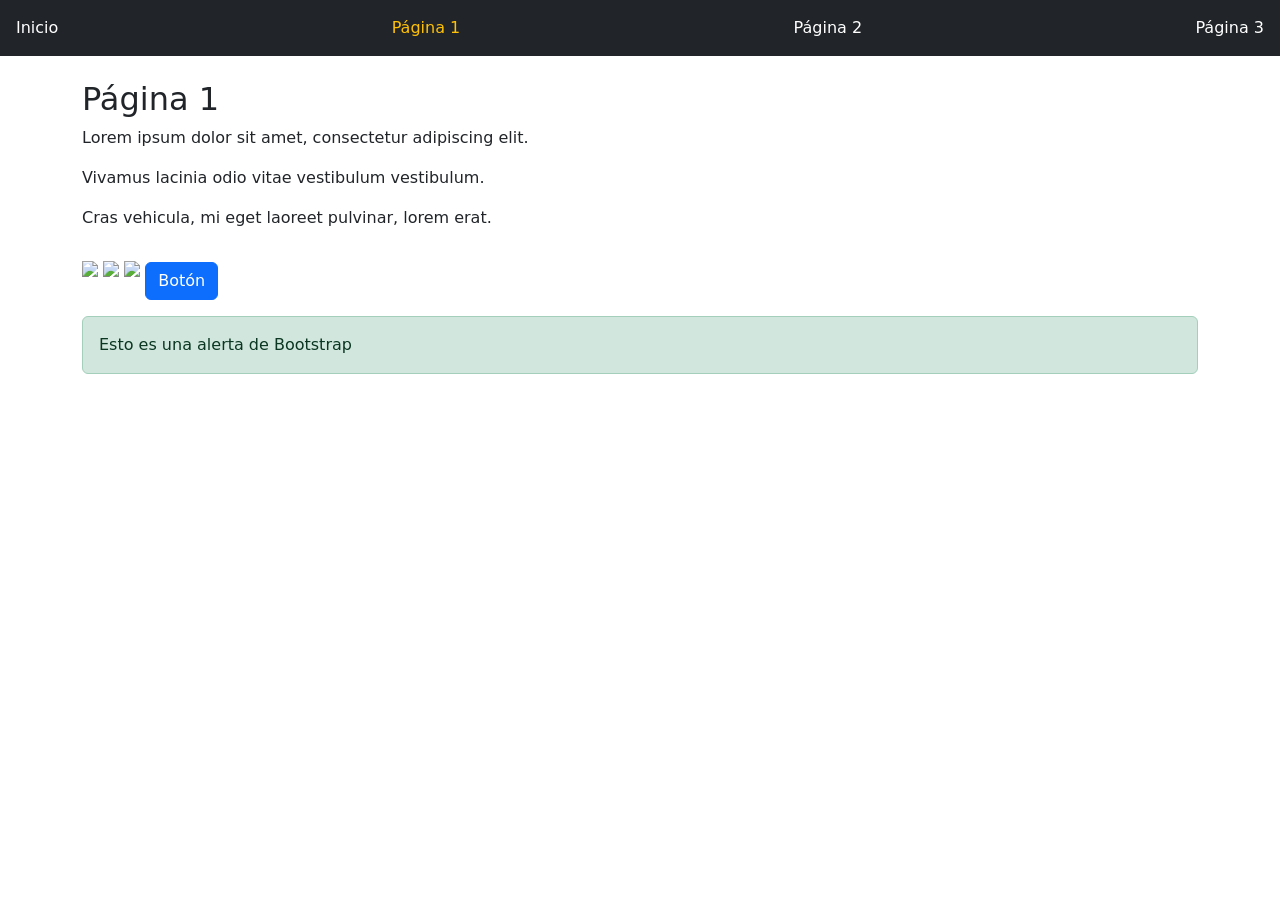
==== pagina1.html @ 8acfc809 "commit inicial" ====
<!DOCTYPE html>
<html lang="es">
<head>
    <meta charset="UTF-8">
    <title>Página 1</title>
    <link href="https://cdn.jsdelivr.net/npm/bootstrap@5.3.0/dist/css/bootstrap.min.css" rel="stylesheet">
</head>
<body>

<nav class="navbar navbar-dark bg-dark p-3">
    <a class="nav-link text-white" href="index.html">Inicio</a>
    <a class="nav-link text-warning" href="pagina1.html">Página 1</a>
    <a class="nav-link text-white" href="pagina2.html">Página 2</a>
    <a class="nav-link text-white" href="pagina3.html">Página 3</a>
</nav>

<div class="container mt-4">
    <h2>Página 1</h2>

    <!-- 3 párrafos -->
    <p>Lorem ipsum dolor sit amet, consectetur adipiscing elit.</p>
    <p>Vivamus lacinia odio vitae vestibulum vestibulum.</p>
    <p>Cras vehicula, mi eget laoreet pulvinar, lorem erat.</p>

    <!-- 3 imágenes -->
    <img src="https://picsum.photos/300/200" class="img-fluid mb-2">
    <img src="https://picsum.photos/301/200" class="img-fluid mb-2">
    <img src="https://picsum.photos/302/200" class="img-fluid mb-2">

    <!-- Bootstrap componentes -->
    <button class="btn btn-primary mt-3">Botón</button>

    <div class="alert alert-success mt-3">
        Esto es una alerta de Bootstrap
    </div>
</div>

</body>
</html>
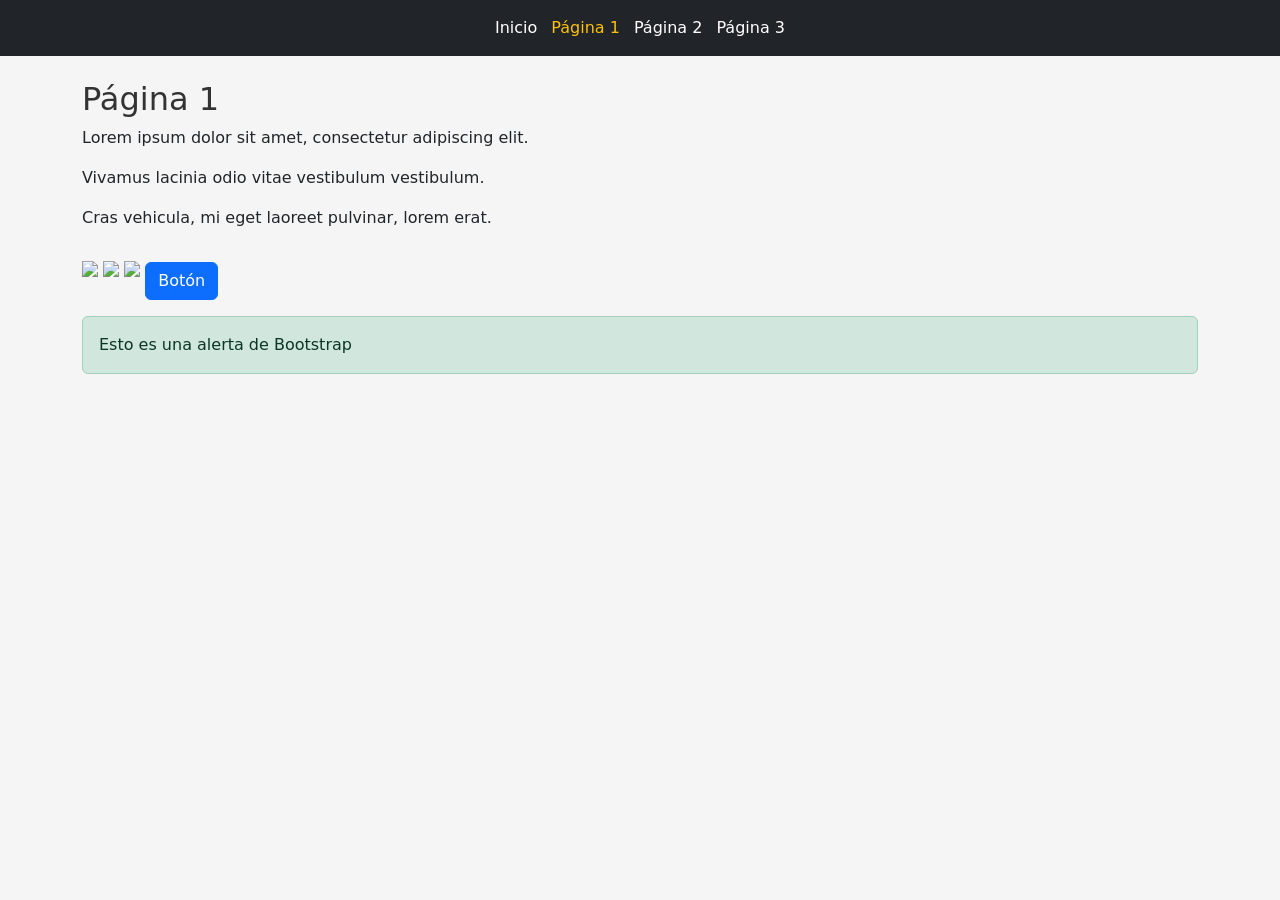
==== commit 5af321f4: "refactorizacion de navegación y mejor distribucion de links" ====
--- a/pagina1.html
+++ b/pagina1.html
@@ -1,39 +1,45 @@
 <!DOCTYPE html>
 <html lang="es">
+
 <head>
     <meta charset="UTF-8">
     <title>Página 1</title>
     <link href="https://cdn.jsdelivr.net/npm/bootstrap@5.3.0/dist/css/bootstrap.min.css" rel="stylesheet">
+    <link rel="stylesheet" href="styles.css">
 </head>
+
 <body>
 
-<nav class="navbar navbar-dark bg-dark p-3">
-    <a class="nav-link text-white" href="index.html">Inicio</a>
-    <a class="nav-link text-warning" href="pagina1.html">Página 1</a>
-    <a class="nav-link text-white" href="pagina2.html">Página 2</a>
-    <a class="nav-link text-white" href="pagina3.html">Página 3</a>
-</nav>
+    <nav class="navbar navbar-dark bg-dark p-3">
+        <div class="links">
+            <a class="nav-link text-white" href="index.html">Inicio</a>
+            <a class="nav-link text-warning" href="pagina1.html">Página 1</a>
+            <a class="nav-link text-white" href="pagina2.html">Página 2</a>
+            <a class="nav-link text-white" href="pagina3.html">Página 3</a>
+        </div>
+    </nav>
 
-<div class="container mt-4">
-    <h2>Página 1</h2>
+    <div class="container mt-4">
+        <h2>Página 1</h2>
 
-    <!-- 3 párrafos -->
-    <p>Lorem ipsum dolor sit amet, consectetur adipiscing elit.</p>
-    <p>Vivamus lacinia odio vitae vestibulum vestibulum.</p>
-    <p>Cras vehicula, mi eget laoreet pulvinar, lorem erat.</p>
+        <!-- 3 párrafos -->
+        <p>Lorem ipsum dolor sit amet, consectetur adipiscing elit.</p>
+        <p>Vivamus lacinia odio vitae vestibulum vestibulum.</p>
+        <p>Cras vehicula, mi eget laoreet pulvinar, lorem erat.</p>
 
-    <!-- 3 imágenes -->
-    <img src="https://picsum.photos/300/200" class="img-fluid mb-2">
-    <img src="https://picsum.photos/301/200" class="img-fluid mb-2">
-    <img src="https://picsum.photos/302/200" class="img-fluid mb-2">
+        <!-- 3 imágenes -->
+        <img src="https://picsum.photos/300/200" class="img-fluid mb-2">
+        <img src="https://picsum.photos/301/200" class="img-fluid mb-2">
+        <img src="https://picsum.photos/302/200" class="img-fluid mb-2">
 
-    <!-- Bootstrap componentes -->
-    <button class="btn btn-primary mt-3">Botón</button>
+        <!-- Bootstrap componentes -->
+        <button class="btn btn-primary mt-3">Botón</button>
 
-    <div class="alert alert-success mt-3">
-        Esto es una alerta de Bootstrap
+        <div class="alert alert-success mt-3">
+            Esto es una alerta de Bootstrap
+        </div>
     </div>
-</div>
 
 </body>
+
 </html>
--- a/styles.css
+++ b/styles.css
@@ -0,0 +1,15 @@
+body {
+    background-color: #f5f5f5;
+}
+
+h1, h2 {
+    color: #333;
+}
+
+.links{
+    display: flex;
+    gap: 14px;
+    align-items: center;
+    justify-content: center;
+    width: 100%;
+}
